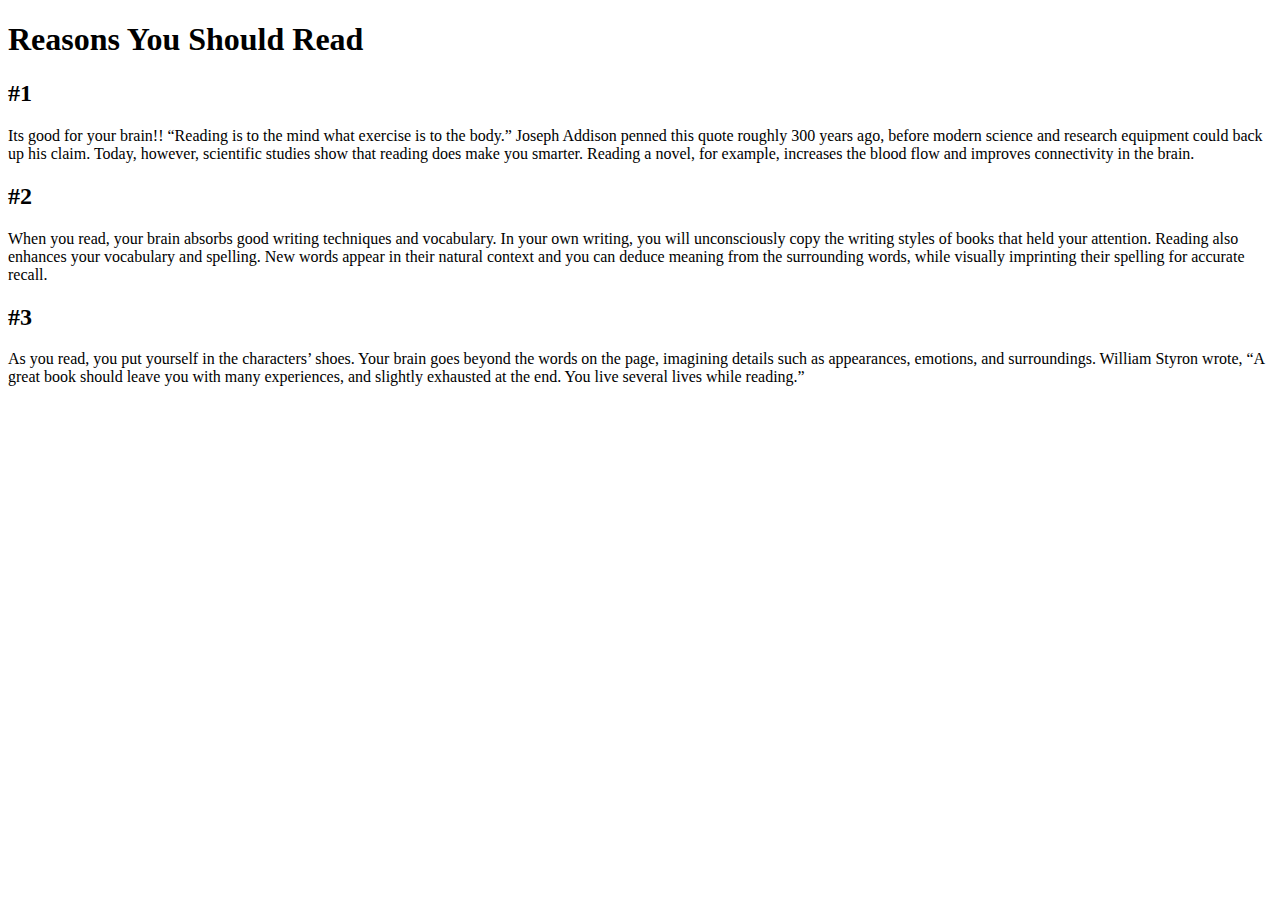
==== module2-solution/module2solution.html @ c05912e1 "basic changes" ====
<!DOCTYPE html>
<html lang="en">
<head>
<meta charset="utf-8">
<meta name="viewport" content="width=device-width, initial-scale=1">
<title>module2</title>
<link rel="stylesheet" href="stylesheet/style.css">
</head>

<body>
<h1> Reasons You Should Read </h1>
<div class="row">
<section class="op1"><h2>#1</title></h2><p>Its good for your brain!! “Reading is to the mind what exercise is to the body.” Joseph Addison penned this quote roughly 300 years ago, before modern science and research equipment could back up his claim. Today, however, scientific studies show that reading does make you smarter. Reading a novel, for example, increases the blood flow and improves connectivity in the brain.</p></section>
<section class="op2"><h2>#2</h2><p>When you read, your brain absorbs good writing techniques and vocabulary. In your own writing, you will unconsciously copy the writing styles of books that held your attention. Reading also enhances your vocabulary and spelling. New words appear in their natural context and you can deduce meaning from the surrounding words, while visually imprinting their spelling for accurate recall.</p></section>
<section class="op3"><h2>#3</h2><p>As you read, you put yourself in the characters’ shoes. Your brain goes beyond the words on the page, imagining details such as appearances, emotions, and surroundings. William Styron wrote, “A great book should leave you with many experiences, and slightly exhausted at the end. You live several lives while reading.”</p></section>
</body>
</html>
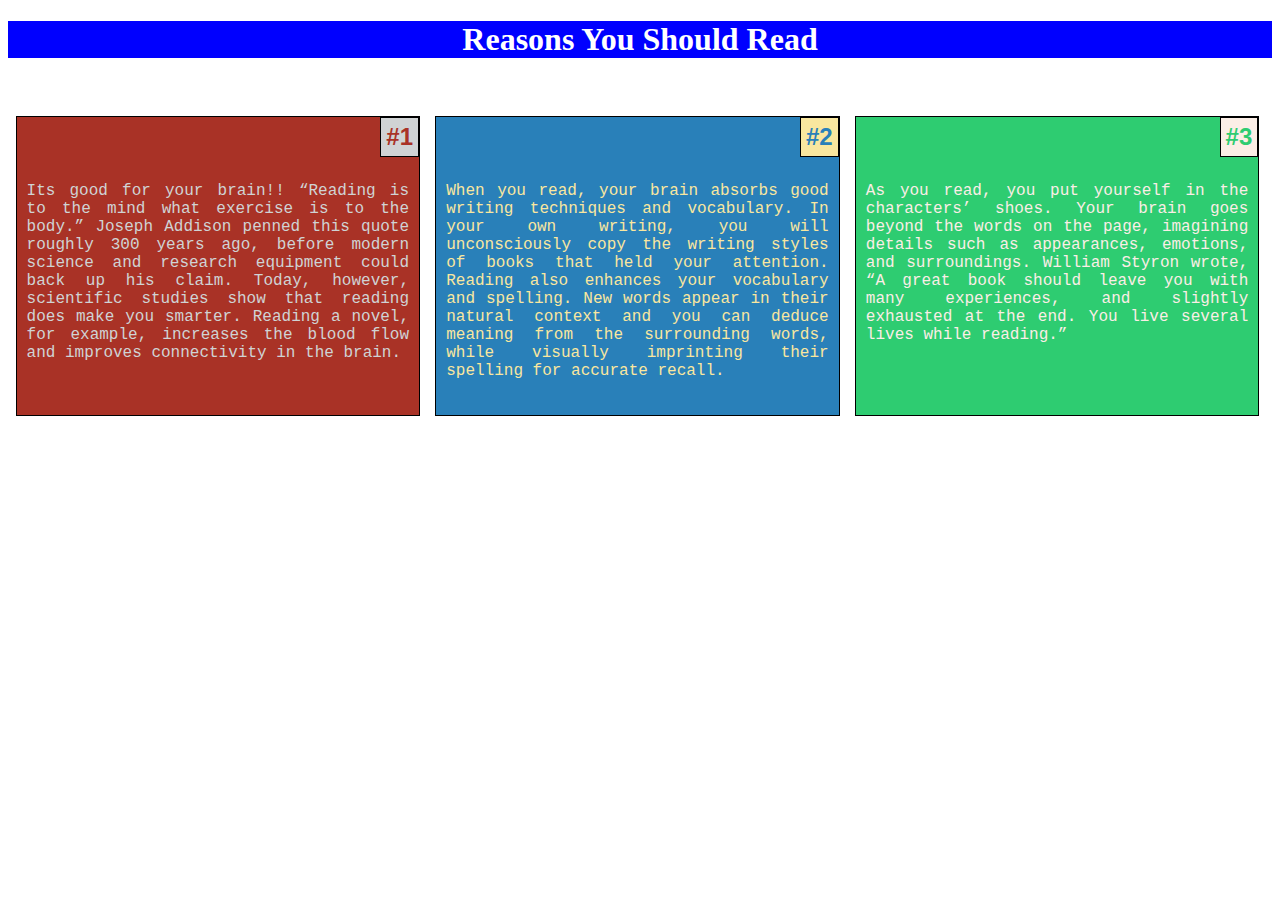
==== commit 3f5fe9b7: "Update module2solution.html" ====
--- a/module2-solution/module2solution.html
+++ b/module2-solution/module2solution.html
@@ -4,7 +4,7 @@
 <meta charset="utf-8">
 <meta name="viewport" content="width=device-width, initial-scale=1">
 <title>module2</title>
-<link rel="stylesheet" href="stylesheet/style.css">
+<link rel="stylesheet" href="css/style.css">
 </head>
 
 <body>
@@ -14,4 +14,4 @@
 <section class="op2"><h2>#2</h2><p>When you read, your brain absorbs good writing techniques and vocabulary. In your own writing, you will unconsciously copy the writing styles of books that held your attention. Reading also enhances your vocabulary and spelling. New words appear in their natural context and you can deduce meaning from the surrounding words, while visually imprinting their spelling for accurate recall.</p></section>
 <section class="op3"><h2>#3</h2><p>As you read, you put yourself in the characters’ shoes. Your brain goes beyond the words on the page, imagining details such as appearances, emotions, and surroundings. William Styron wrote, “A great book should leave you with many experiences, and slightly exhausted at the end. You live several lives while reading.”</p></section>
 </body>
-</html>+</html>
--- a/module2-solution/css/style.css
+++ b/module2-solution/css/style.css
@@ -0,0 +1,121 @@
+* {
+          box-sizing: border-box;
+       }
+    h1 {
+    	background: blue;
+    	color: white;
+    	text-align: center;
+      font-family: "Times New Roman", Times, serif;
+      margin-bottom: 50px;
+       }
+    h2 {
+    	position: relative;
+    	text-align: right;
+    	display: block;
+      margin-top: 0px;
+      margin-bottom: 0px;
+      float: right;
+      padding: 5px;
+      border: 1px solid black;
+
+    }
+
+
+    section {
+       border: 1px solid black ;
+       background-color: #D1F2EB;
+       width: 80%;
+       min-height: 300px;
+       font-family: Helvetica;
+       color: #85929E ;
+       }
+    section>p{
+      text-align: justify;
+      padding:10px;
+      margin-top: 55px;
+
+    }
+
+    .row {
+       width: 100%;
+      }
+
+    .op1{
+      background: #A93226;
+      color: #D0D3D4;
+    }
+    .op1>p{
+      font-family: "Lucida Console", Courier, monospace;
+    }
+    .op1>h2{
+      background: #D0D3D4;
+      color: #A93226;
+    }
+    .op2{
+      background: #2980B9;
+      color: #F9E79F ;
+    }
+    .op2>p{
+      font-family: "Lucida Console", Courier, monospace;
+    }
+    .op2>h2{
+      background: #F9E79F;
+      color:#2980B9;
+      position: relative;
+    }
+    .op3{
+      background: #2ECC71;
+      color: #FBEEE6 ;
+    }
+    .op3>p{
+      font-family: "Lucida Console", Courier, monospace;
+    }
+    .op3>h2{
+      background: #FBEEE6;
+      color: #2ECC71;
+    }
+
+    @media (min-width: 992px){
+    .op1, .op2, .op3 {
+    float: left;
+    margin: .60%;
+     }
+    .op1 {
+      width: 32%;
+     }
+    .op2 {
+      width: 32%;
+     }
+    .op3 {
+      width: 32%;
+     }
+    }
+    @media (min-width: 768px) and (max-width: 991px){
+    .op1, .op2, .op3 {
+    float: left;
+    margin: .50%;
+     }
+    .op1 {
+      width: 49%;
+     }
+    .op2 {
+      width: 49%;
+     }
+    .op3 {
+      width: 99%;
+     }
+    }
+    @media (max-width: 767px){
+    .op1, .op2, .op3 {
+    margin: 15px .5% 15px .5%;
+     }
+    .op1 {
+      width: 99%;
+     }
+    .op2 {
+      width: 99%;
+     }
+    .op3 {
+      width: 99%;
+     }
+    }
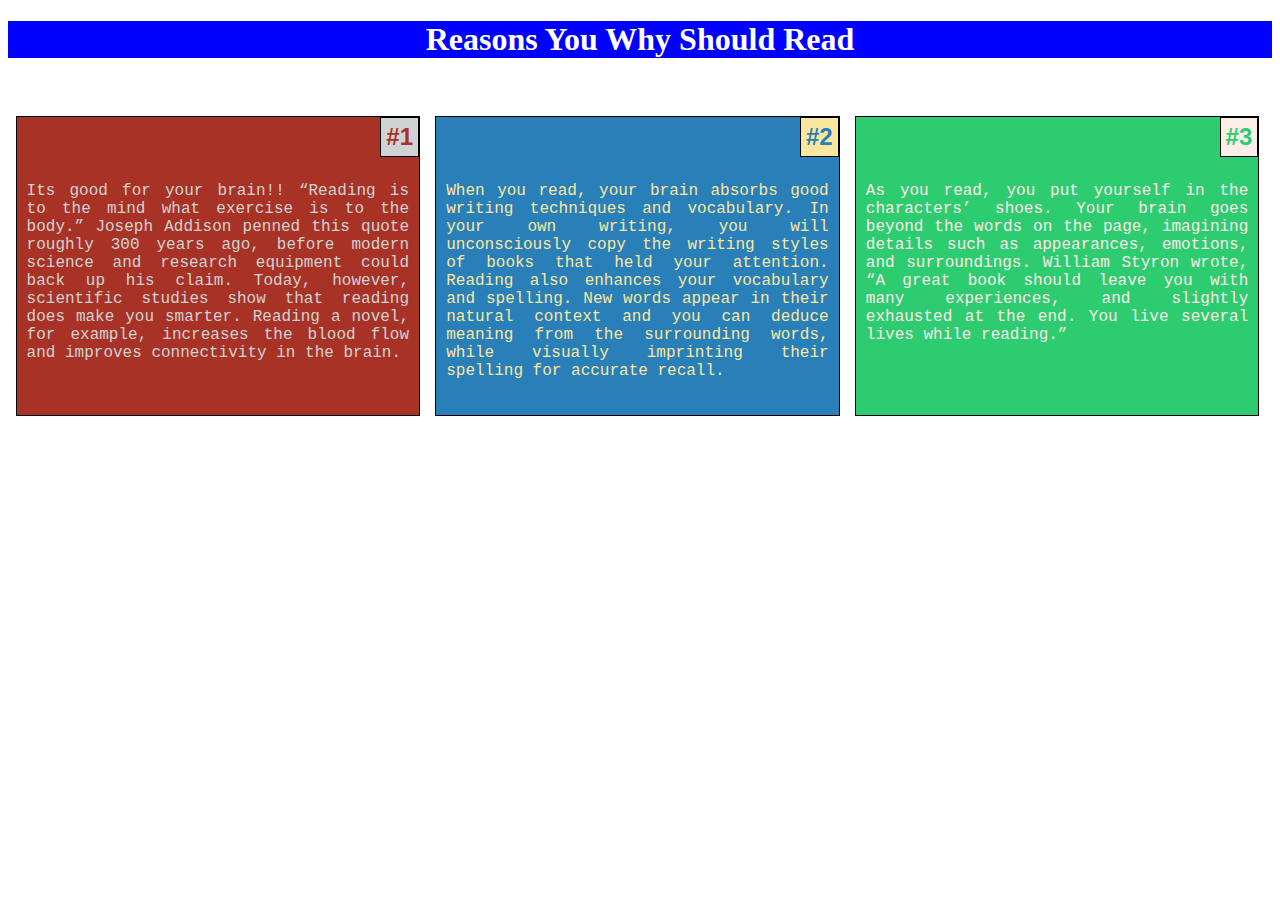
==== commit 36e67a8e: "Update module2solution.html" ====
--- a/module2-solution/module2solution.html
+++ b/module2-solution/module2solution.html
@@ -8,7 +8,7 @@
 </head>
 
 <body>
-<h1> Reasons You Should Read </h1>
+<h1> Reasons You Why Should Read </h1>
 <div class="row">
 <section class="op1"><h2>#1</title></h2><p>Its good for your brain!! “Reading is to the mind what exercise is to the body.” Joseph Addison penned this quote roughly 300 years ago, before modern science and research equipment could back up his claim. Today, however, scientific studies show that reading does make you smarter. Reading a novel, for example, increases the blood flow and improves connectivity in the brain.</p></section>
 <section class="op2"><h2>#2</h2><p>When you read, your brain absorbs good writing techniques and vocabulary. In your own writing, you will unconsciously copy the writing styles of books that held your attention. Reading also enhances your vocabulary and spelling. New words appear in their natural context and you can deduce meaning from the surrounding words, while visually imprinting their spelling for accurate recall.</p></section>
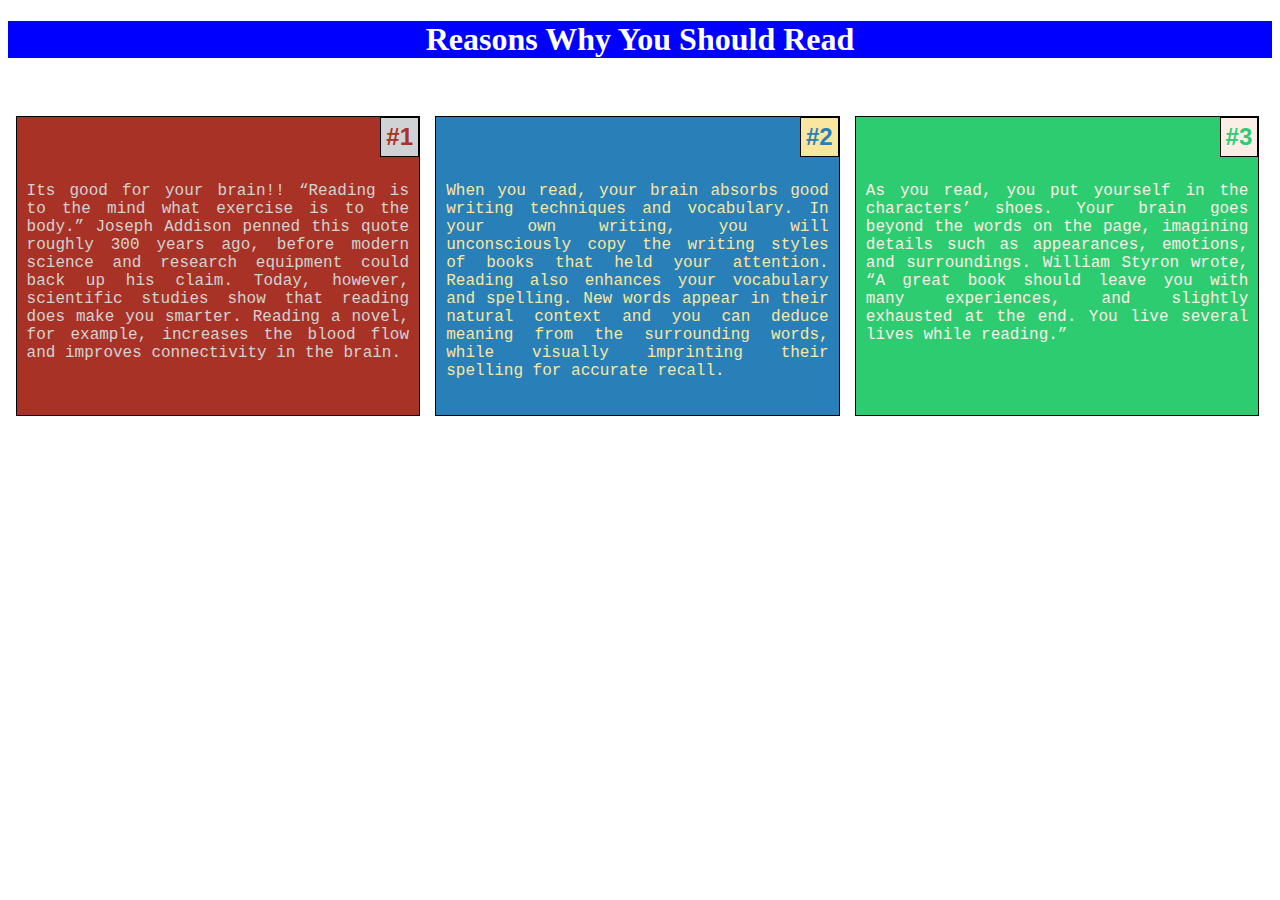
==== commit 727188dc: "Update module2solution.html" ====
--- a/module2-solution/module2solution.html
+++ b/module2-solution/module2solution.html
@@ -8,7 +8,7 @@
 </head>
 
 <body>
-<h1> Reasons You Why Should Read </h1>
+<h1> Reasons Why You Should Read </h1>
 <div class="row">
 <section class="op1"><h2>#1</title></h2><p>Its good for your brain!! “Reading is to the mind what exercise is to the body.” Joseph Addison penned this quote roughly 300 years ago, before modern science and research equipment could back up his claim. Today, however, scientific studies show that reading does make you smarter. Reading a novel, for example, increases the blood flow and improves connectivity in the brain.</p></section>
 <section class="op2"><h2>#2</h2><p>When you read, your brain absorbs good writing techniques and vocabulary. In your own writing, you will unconsciously copy the writing styles of books that held your attention. Reading also enhances your vocabulary and spelling. New words appear in their natural context and you can deduce meaning from the surrounding words, while visually imprinting their spelling for accurate recall.</p></section>
